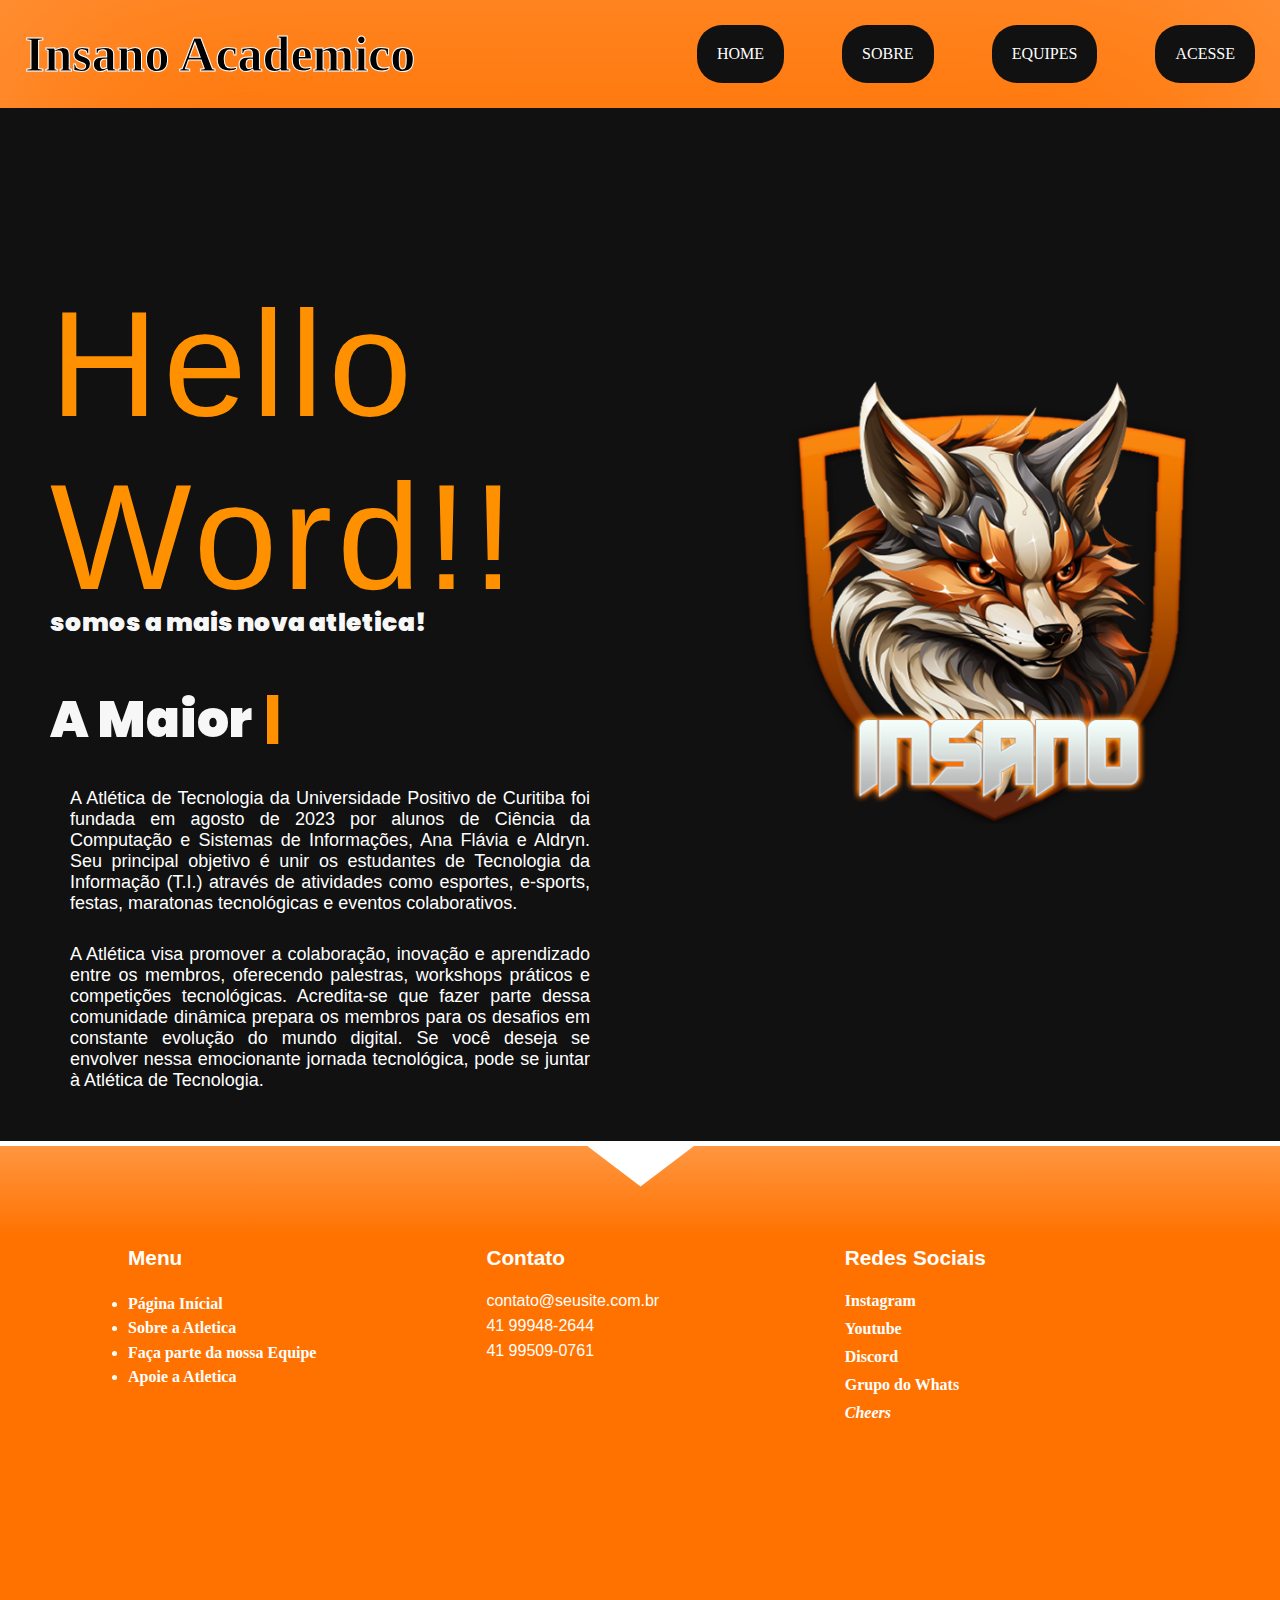
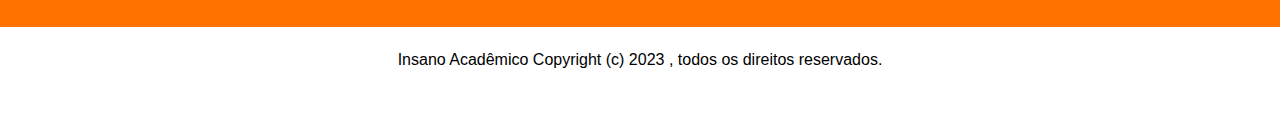
==== index.html @ f9a2a97a "Fazendo Upload do Arquivo" ====
<!DOCTYPE html>
<html lang="pt-br">

 <head>
	
	<meta charset="utf-8">
    <meta name="viewport" content="width=device-width,initial-scale=1">
    <meta name="Footer Html" content="Insano Academico." />
    <meta name="description" content="Site da nossa atletica."/>
    <meta name="author" content="Samuel Mauli" />
    <meta http-equiv="content-language" content="pt-br" />
    <meta name="robots" content="index, follow"/>      

	<link rel="stylesheet" type="text/css" href="style.css">
	<title>Insano Acadêmico</title>

 </head>


<body id="body">
    <nav id="nav">
        <div id="logo">
          <h1>Insano Academico</h1>
        </div>
        <button aria-label="Abrir Menu" id="btn-mobile" aria-haspopup="true" aria-controls="menu" aria-expanded="false">Menu
          <span id="hamburger"></span>
        </button>
        <ul id="menu" role="menu">
            <a href="index.html">HOME</a>
            <a href="sobre.html">SOBRE</a>
            <a href="equipe.html">EQUIPES</a>
            <a href="singin.html">ACESSE</a>
        </ul>
      </nav>

    <section aria-label="Home" class="section-div" id="Home">
        <div class="intro_home" id="intro_home">
            <span>Hello Word!!</span>
            <h2>somos a mais nova atletica!</h2>
            <br>
            <h2 class="digitando">A Maior de Curitiba!!</h2>
            <p>A Atlética de Tecnologia da Universidade Positivo de Curitiba foi fundada em agosto de 2023 por alunos de Ciência da Computação e Sistemas de Informações, Ana Flávia e Aldryn. Seu principal objetivo é unir os estudantes de Tecnologia da Informação (T.I.) através de atividades como esportes, e-sports, festas, maratonas tecnológicas e eventos colaborativos.</p>
            <p>A Atlética visa promover a colaboração, inovação e aprendizado entre os membros, oferecendo palestras, workshops práticos e competições tecnológicas. Acredita-se que fazer parte dessa comunidade dinâmica prepara os membros para os desafios em constante evolução do mundo digital. Se você deseja se envolver nessa emocionante jornada tecnológica, pode se juntar à Atlética de Tecnologia.</p>
        </div>
        <img src="pngfox.png" alt="Img_1" class="Home_img">
    </section>


    

<!-- fOOTER--> 

<footer>
    <div class="footer-arrow">
        <svg data-name="Layer 1" xmlns="http://www.w3.org/2000/svg" viewBox="0 0 1200 120" preserveAspectRatio="none">
            <path d="M649.97 0L550.03 0 599.91 54.12 649.97 0z" class="shape-fill"></path>
        </svg>
    </div>
    
    <footer class="main_footer container">
        
        <div class="content">
            
            <div class="colfooter">
                
                <h4 class="titleFooter"> Menu</h4>
                
                <ul>
                
                  <li><a href="index.html" title="Home">Página Inícial</a></li>
                  <li><a href="sobre.html" title="Sobre">Sobre a Atletica</a></li>
                  <li><a href="https://docs.google.com/forms/d/e/1FAIpQLScTegasOg0AsCnWLyc7CWlge53PeKWlnLIwqy2lk9__BOMezw/viewform" title="faça parte" target="_blank">Faça parte da nossa Equipe</a></li>
                  <li><a href="https://cheersapp.com.br/insano-aaati-up~7508" title="Compre" target="_blank">Apoie a Atletica</a></li>
                
                </ul>
            
            </div><!--Col Footer 1-->        
            
            <div class="colfooter">
               
                <h4 class="titleFooter">Contato</h4>
                <p><i class="icon icon-mail"></i> contato@seusite.com.br</p>
                <p><i class="icon icon-phone"></i> 41 99948-2644</p>
                <p><i class="icon icon-phone"></i> 41 99509-0761</p>
            
            </div><!--Col Footer 2-->
            
            <div class="colfooter">
               
                <h4 class="titleFooter"> Redes Sociais</h4>
  
                <a href="https://www.instagram.com/insanoacademico/" class="redesocial" target="_blank"><span> <i class="icon icon-instagram"></i>Instagram</span></a>            
                <a href="#" class="redesocial"><span> <i class="icon icon-youtube" target="_blank"></i>Youtube</span></a>            
                <a href="https://discord.com/invite/EyzrXKbE7Y" class="redesocial" target="_blank"><span> <i class="icon icon-Discord"></i>Discord</span></a>            
                <a href="https://chat.whatsapp.com/LGbjrL6qGaX2IEdCKpxfjt" class="redesocial" target="_blank"><span> <i class="icon icon-whatsapp"></i>Grupo do Whats</span></a>  
                <a href="https://cheersapp.com.br/insano-aaati-up~7508" class="redesocial" target="_blank"><span> <i class="icon icon-cheers">Cheers</i></span></a>
                            
            </div>
            
            <div class="clear"></div>
        
        </div>
        
        <div class="main_footer_copy">
            
            <p class="m-b-footer"> Insano Acadêmico Copyright (c) 2023 , todos os direitos reservados.</p> 
            <p class="by"><i class="icon icon-heart-3"></i><a href="https://www.linkedin.com/in/samuelmauli/" title="SamuelMauli" target="_blank">Desenvolvido por: Samuel Mauli</a></p>
        
        </div>
    </footer>
  
            <script src="script.js"></script>
        </body>
        </html>
---- style.css ----
@import url("https://fonts.googleapis.com/css2?family=Poppins:wght@300;400;500;600&display=swap");

/*Nav*/
:root {
  --color-white: #fff;
  --color-dark1: rgb(39, 39, 39);
  --color-dark2: #2d2d2d;
  --color-dark3: #414141;
  --color-dark4: #1c1c1c;
  --color-dark5: #343434;
  --color-orange: #ff9100;
}
* {
  margin: 0;
  padding: 0;
}
body {
  font-family: Impact;
  box-shadow: inset 0 0 500px #ff9641;
  background: linear-gradient(#ff7200, #ff9641);

  color: var(--color-white);
}

/*NAVBAR*/

#nav {
  display: flex;
  justify-content: space-between;
  align-items: center;
}

#logo h1 {
  font-size: 50px;
  color: #000000;
  padding: 25px;
  -webkit-text-stroke-width: 1px;
  -webkit-text-stroke-color: rgb(255, 255, 255);
}

#menu {
  display: flex;
  list-style: none;
  gap: 0.5rem;
  margin: 0;
  padding: 0;
}

#menu a {
  color: #fff;
  display: flex;
  padding: 20px;
  margin: 25px;
  text-decoration: none;
  transition: 1s;
  background-color: #111;
  justify-content: space-between;
  border-radius: 25px;
}

#btn-mobile {
  padding: 0.5rem 1rem;
  font-size: 1rem;
  border: none;
  background: none;
  cursor: pointer;
  gap: 0.5rem;
}

#hamburger {
  border-top: 2px solid;
  width: 20px;
}

#hamburger::after,
#hamburger::before {
  content: "";
  display: block;
  width: 20px;
  height: 2px;
  background: currentColor;
  margin-top: 5px;
  transition: 0.3s;
  position: relative;
}

#nav.active #hamburger {
  border-top-color: transparent;
}

#nav.active #hamburger::before {
  transform: rotate(135deg);
}

#nav.active #hamburger::after {
  transform: rotate(-135deg);
  top: -7px;
}

#logo {
  display: grid;
  align-items: left;
}

#logo img {
  max-width: 100%;
  height: auto;
  max-height: auto; /* Defina a altura máxima desejada */
}

#header {
  box-sizing: border-box;
  height: 70px;
  padding: 1rem;
  display: flex;
  align-items: center;
  justify-content: space-between;
  background: #e7e7e7;
}

#menu {
  display: flex;
  list-style: none;
  gap: 0.5rem;
}

#btn-mobile {
  display: none;
}

@media (max-width: 600px) {
  #menu {
    display: block;
    position: absolute;
    width: 100%;
    top: 70px;
    right: 0px;
    background: #e7e7e7;
    transition: 0.6s;
    z-index: 1000;
    height: auto;
    visibility: hidden;
    overflow-y: hidden;
    /*efeito glass*/
    background: rgba(255, 255, 255, 0.35);
    box-shadow: 0 8px 32px 0 rgba(31, 38, 135, 0.37);
    backdrop-filter: blur(13.5px);
    -webkit-backdrop-filter: blur(13.5px);
    border-radius: 10px;
    border: 1px solid rgba(255, 255, 255, 0.18);
  }
  #nav.active #menu {
    height: calc(100vh - 70px);
    visibility: visible;
    overflow-y: auto;
  }
  #menu a {
    border-bottom: 2px solid rgba(0, 0, 0, 0.05);
    align-items: center;
    justify-content: center;
  }
  #btn-mobile {
    display: flex;
    padding: 0.5rem 1rem;
    font-size: 1rem;
    border: none;
    background: none;
    cursor: pointer;
    gap: 0.5rem;
  }
  #hamburger {
    border-top: 2px solid;
    width: 20px;
  }
  #hamburger::after,
  #hamburger::before {
    content: "";
    display: block;
    width: 20px;
    height: 2px;
    background: currentColor;
    margin-top: 5px;
    transition: 0.3s;
    position: relative;
  }
  #nav.active #hamburger {
    border-top-color: transparent;
  }
  #nav.active #hamburger::before {
    transform: rotate(135deg);
  }
  #nav.active #hamburger::after {
    transform: rotate(-135deg);
    top: -7px;
  }
}

/* Estilos para a seção Home */
.section-div {
  animation: initialize 0.7s forwards;
  background-color: #111;
  display: grid;
  grid-template-columns: 1fr 1fr;
  justify-content: space-around;
  align-items: center;
  gap: 60px;
  padding: 50px;
  min-height: 900px;
}

.section-div div {
  margin-top: 120px;
  align-self: start;
  display: grid;
  gap: 30px;
}

.logo_header span {
  color: var(--color-orange);
}

.section-div span {
  color: var(--color-orange);
  font-family: Impact, Haettenschweiler, "Arial Narrow Bold", sans-serif;
  font-size: 150px;
  letter-spacing: 5px;
}

.section-div div h2 {
  font-family: "Poppins", sans-serif;
  font-weight: 1000;
  color: #f7f7f7;
  font-size: 25px;
  margin-top: -50px;
  text-align: left;
}

.section-div div h2.digitando {
  font-size: 50px;
}

.section-div img {
  max-width: 80%;
  padding-bottom: 50px;
  padding-left: 100px;
  position: relative;
}

.digitando::after {
  color: #ff9100;
}

.digitando::after {
  content: "|";
  margin-left: 5px;
  opacity: 1;
  animation: blink 0.5s infinite;
}

/* Estilos para texto responsivo */
.section-div h2 {
  font-family: "poppins";
  font-size: xxx-large;
  text-align: center;
}

.section-div p {
  font-family: Arial, Helvetica, sans-serif;
  text-align: justify;
  font-size: large;
  margin: 0 20px;
}

.intro_home {
  display: flex;
}

/* Responsivo */
@media screen and (max-width: 768px) {
  .section-div {
    grid-template-columns: 1fr;
    text-align: center;
    padding: 20px; /* Reduz o padding para se ajustar a telas menores */
  }

  .section-div div {
    margin-top: 20px; /* Reduz a margem superior */
  }

  .section-div img {
    max-width: 80%; /* A imagem ocupa a largura total da tela */
    padding: 0; /* Remove o padding lateral */
  }
}

.container {
  display: flex;
  justify-content: center;
  flex-wrap: wrap;
  margin: 0 auto;
  max-width: 100%;
  gap: 16px;
  background-color: white;
  color: #000;
}

.content {
  padding: 24px;
  flex-grow: 1;
  height: 260px;
}

.card {
  display: flex;
  flex-direction: column;
  border-bottom-left-radius: 4px;
  border-bottom-right-radius: 4px;
  box-shadow: 0px 18px 36px -18px rgba(0, 0, 0, 0.1),
    0px 30px 45px -30px rgba(50, 50, 93, 0.25);
  background-color: white;
  cursor: pointer;
  width: 100%;
  flex-basis: 330px;
  padding: 4px;
  min-height: 500px;
  transition: all 0.2s ease-in-out;
  color: #000000;
  margin: 25px;
}

.content > h1 {
  font-size: 32px;
  margin-bottom: 16px;
  line-height: 1.384615385;
  color: #000000;
}

.content > p {
  font-size: 18px;
  line-height: 1.55;
  font-weight: 500;
}

.content a {
  color: var(--primary-color);
  text-decoration: none;
  font-weight: 800;
}

.content a:hover {
  color: #0a2540;
}

.card-background {
  height: 200px;
  transition: all 0.2s ease-in-out;
}

.card:hover .card-background {
  height: 160px;
}

.card-background img {
  width: 100%;
  height: 100%;
  object-fit: cover;
}

.card:hover .action-bottom-bar a {
  opacity: 1;
}

.action-bottom-bar {
  display: flex;
  font-size: 18px;
  height: 42px;
  width: 100%;
}

.action-bottom-bar a {
  display: flex;
  gap: 8px;
  color: var(--primary-color);
  text-decoration: none;
  font-weight: 800;
  opacity: 0;
  padding: 0 24px;
  transition: all 0.2s ease-in-out;
}

.action-bottom-bar a:hover {
  color: var(--secondary-color);
}

.action-bottom-bar a:hover svg {
  color: var(--secondary-color);
}

.action-bottom-bar a svg {
  transition: all 0.25s ease-in-out;
  display: none;
}

.action-bottom-bar a:hover .arrow {
  display: block;
}

.action-bottom-bar a:hover .chevron {
  display: none;
}

/*Sobre */

.container_sobre {
  display: flex;
  justify-content: center;
  align-items: center;
  height: 100vh;
  background-color: #f0f0f0; /* Altere a cor de fundo conforme necessário */
}

form {
  background-color: #ffffff80;
  padding: 30px;
  border-radius: 4%;
  box-shadow: 3px 3px 3px 3px #00000060;
  width: 400px;
}

form a {
  color: #000;
}

form h1 {
  text-align: center;
  margin-bottom: 20px;
  color: #ff9100;
}

form label {
  display: block;
  margin-top: 10px;
  color: #ff9100;
  font-weight: bold;
}

form input[type="text"],
form input[type="number"],
form input[type="date"],
form select {
  width: 100%;
  padding: 5px;
  border: 2px solid #ff9100;
  border-radius: 4px;
  margin-top: 5px;
  margin-bottom: 10px;
  font-size: 16px;
}

form input[type="radio"] {
  display: none; 
}

form label {
  display: inline-block;
  margin-top: 10px;
  color: #ff9100;
  font-weight: bold;
  cursor: pointer; 
}

form input[type="radio"]:checked + label {
  background-color: #ff9100; 
  color: #fff; 
  border-radius: 4px;
  padding: 3px 6px; 
}


form input[type="submit"] {
  background-color: #ff9100;
  border: none;
  color: #fff;
  padding: 10px 20px;
  font-weight: bold;
  font-size: 16px;
  border-radius: 4px;
  cursor: pointer;
  outline: none;
  width: 100%;
  transition: background-color 0.4s ease-out;
}

form input[type="submit"]:hover {
  background-color: #4038a0;
}

/*Dropdown com tabela*/
.dropdown {
  margin-top: 50px;
  text-align: center; /* Centraliza o botão */
  position: relative;
  display: inline-block;
  cursor: pointer;
}

.dropdown-button {
  background-color: #ff9100;
  color: #fff;
  padding: 10px 20px;
  font-weight: bold;
  font-size: 16px;
  border-radius: 5px;
  cursor: pointer;
  outline: none;
}

.dropdown-content {
  display: none;
  position: absolute;
  background-color: #fff;
  box-shadow: 0px 8px 16px 0px rgba(0,0,0,0.2);
  z-index: 1;
}

.dropdown-content a {
  padding: 12px 0; 
  text-align: center; 
  text-decoration: none;
  color: #000;
}

.dropdown:hover .dropdown-content {
  display: block;
}

.dropdown-content tr,th {
  color: #000;
  background-color: white;
}


/*Footer*/
.footer-arrow {
  float: left;
  width: 100%;
  overflow: hidden;
  line-height: 0;
}

.footer-arrow svg {
  display: block;
  width: calc(100% + 1.3px);
  height: 50px;
  border-top: 5px solid #ffffff;
  background: linear-gradient(#ff9641, #ff7200);
}

.footer-arrow .shape-fill {
  fill: #ffffff;
}

.main_footer {
  background-color: #ff7200;
  color: #fff;
  font-size: 1em;
}

.main_footer .content {
  float: center;
  width: 80%;
  margin-top: -70px;
  margin-bottom: 25px;
  margin-left: 10%;
  margin-right: 10%;
  padding: 5em 0;
}

.container {
  float: left;
  width: 100%;
  align-items: center;
}

.colfooter {
  width: 100%;
  height: auto;
  float: left;
  margin-bottom: 2em;
}

.colfooter ul {
  width: 100%;
  float: left;
}

.colfooter ul li {
  padding: 0.2em 0em;
}

.colfooter ul li a {
  text-decoration: none;
  color: #ffffff;
  font-size: 1em;
  transition: 0.2s;
}

.colfooter ul li a i {
  font-size: 0.5em;
}

.colfooter ul li a:hover {
  color: #fffb00;
}

.colfooter .titleFooter {
  font-family: "Lato", sans-serif;
  font-size: 1.3em;
  color: #ffffff;
  padding-bottom: 0.5em;
  margin-bottom: 0.5em;
  border-bottom: 1px #ff7200 solid;
}

.colfooter p {
  font-family: "Lato", sans-serif;
  color: #ffffff;
  font-size: 1em;
  height: 25px;
}

.colfooter .redesocial {
  color: #ffffff;
  float: left;
  text-decoration: none;
  display: block;
  width: 100%;
  margin-bottom: 10px;
  transition: 0.2s;
}

.colfooter .redesocial:hover {
  color: #fffb00;
  transition: 0.2s;
}

.main_footer_copy {
  background-color: #ffffff;
  width: 100%;
  float: left;
  font-family: "Lato", sans-serif;
  text-align: center;
  padding: 1.5em 0em;
  display: none; /* Adicione esta linha para ocultar o main_footer_copy */
}

.main_footer_copy p {
  font-size: 1em;
  color: #ffffff;
  height: 20px;
}

.main_footer_copy .m-b-footer {
  margin-bottom: 0.5em;
  color: #000;
}

.main_footer_copy .by {
  font-size: 0.96em;
  color: white;
}

.main_footer_copy .by a {
  color: #ffffff;
  text-decoration: none;
  font-weight: 600;
  transition: 0.2s;
}

.main_footer_copy .by a:hover {
  text-decoration: underline;
  color: #ff7200;
}

.main_footer_copy .by i {
  font-size: 0.96em;
  margin-right: 3px;
  color: #ffffff;
}

/* Responsivo */
/* 768px BREAKPOINT */
@media (min-width: 48em) {
  .colfooter {
    width: 30%;
    margin-right: 5%;
    margin-bottom: 0;
  }
  .colfooter:nth-of-type(3n + 0) {
    margin-right: 0;
    border-right: 0;
  }
  .footer-arrow svg {
    height: 50px;
  }
  .main_footer_copy {
    display: block; /* Mostrar main_footer_copy em telas maiores */
  }
}

/* 960px BREAKPOINT */
@media (min-width: 60em) {
  .footer-arrow svg {
    height: 70px;
  }
}

/* 1280px BREAKPOINT */
@media (min-width: 80em) {
  .footer-arrow svg {
    height: 90px;
  }
}

/* Exibição do main_footer_copy em telas menores (opcional) */
@media screen and (max-width: 768px) {
  .main_footer_copy {
    display: block; /* Mostrar main_footer_copy em telas menores, se necessário */
  }
}
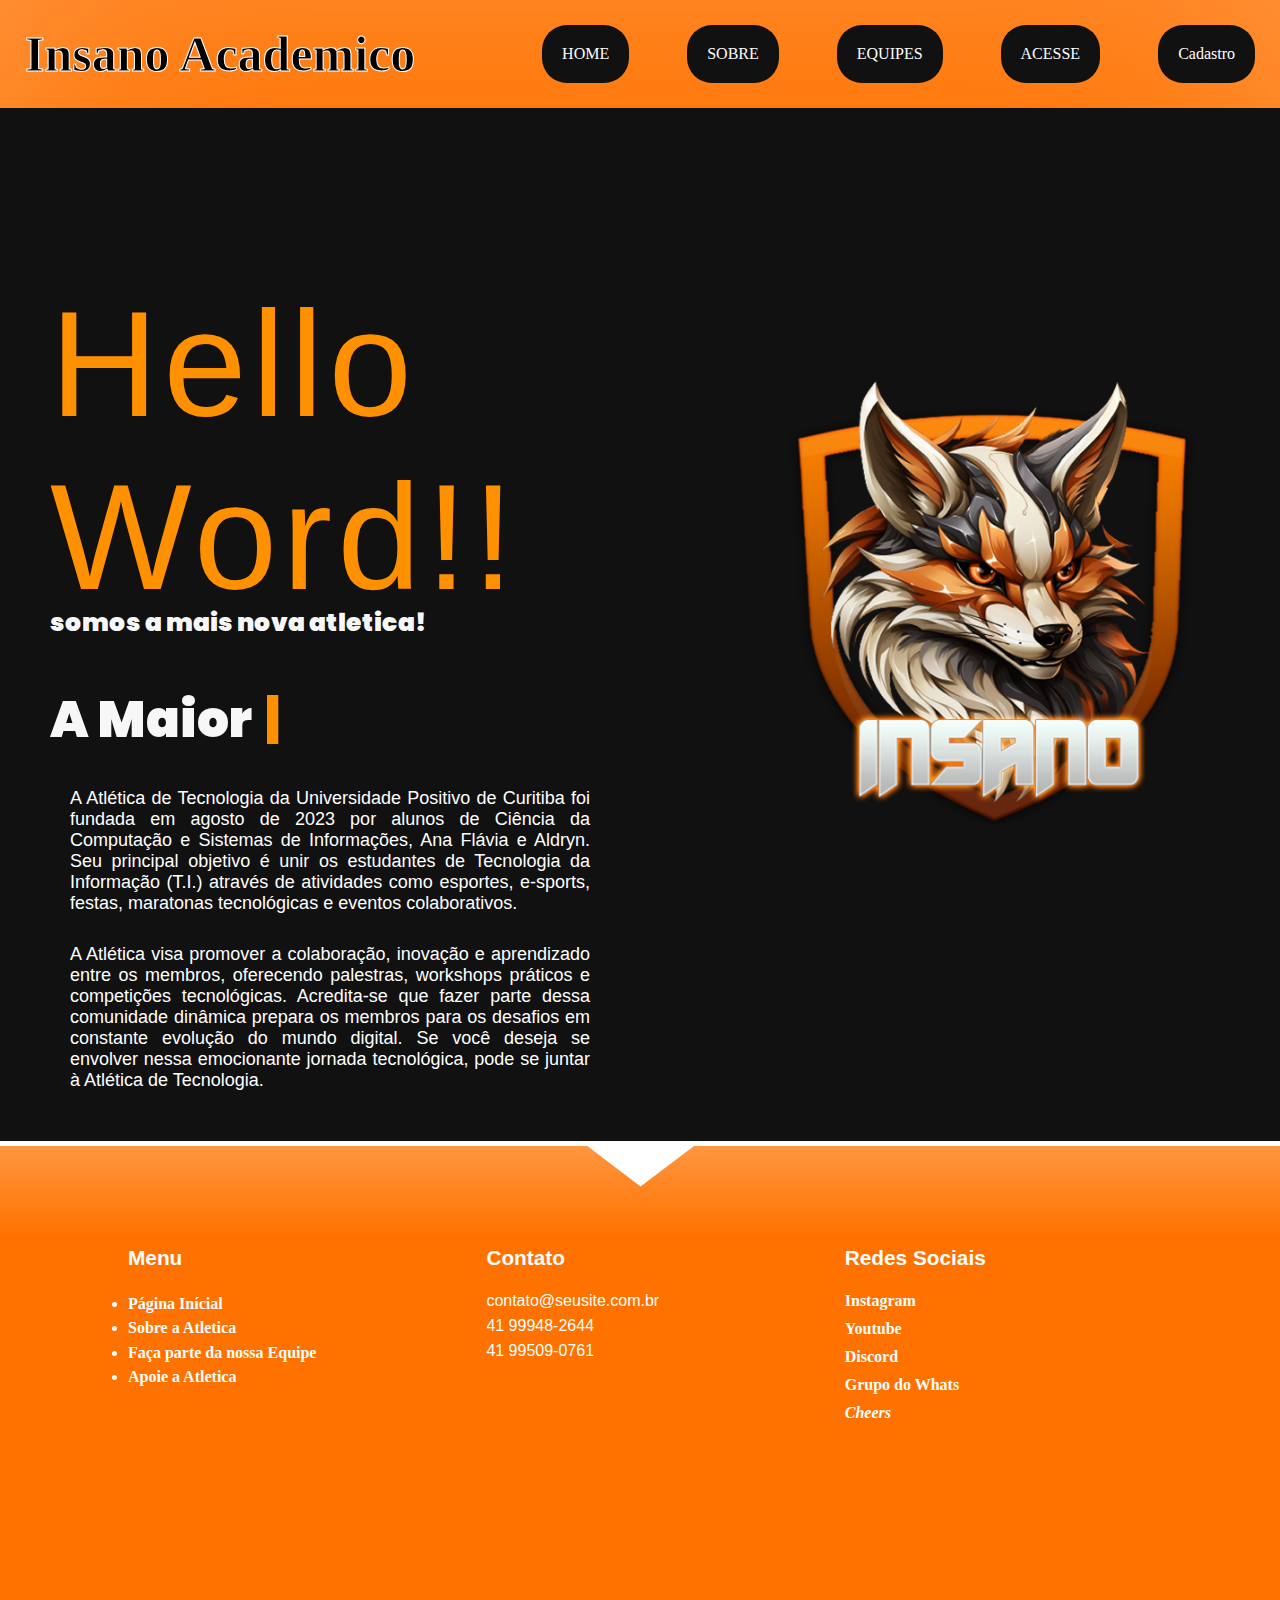
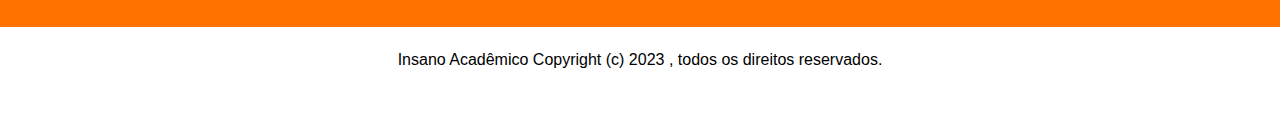
==== commit f452a4db: "Update index.html" ====
--- a/index.html
+++ b/index.html
@@ -30,6 +30,7 @@
             <a href="sobre.html">SOBRE</a>
             <a href="equipe.html">EQUIPES</a>
             <a href="singin.html">ACESSE</a>
+            <a href="Cadastro_Usuario.html">Cadastro</a>
         </ul>
       </nav>
 
